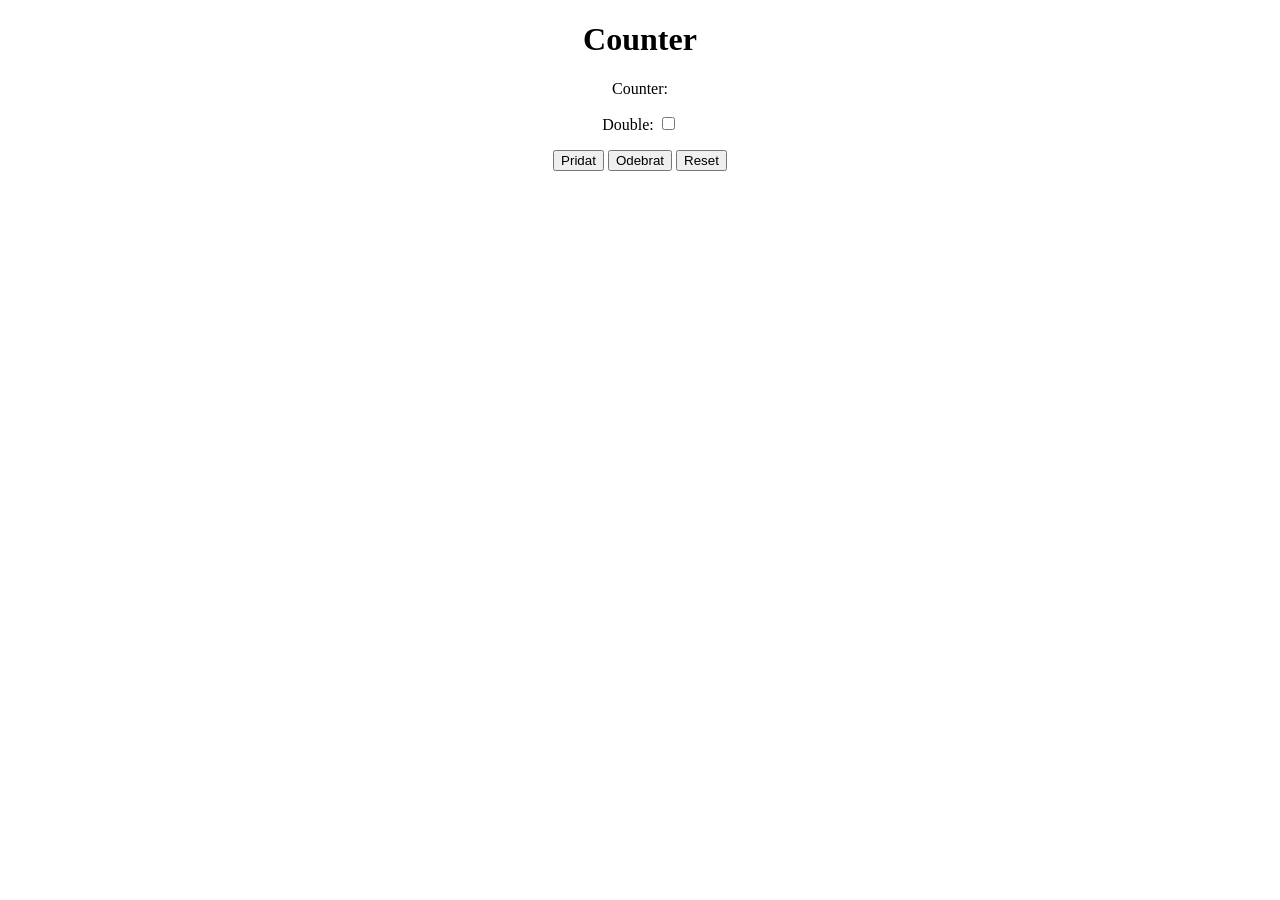
==== counter/index.html @ 58abe73d "Automaticka zaloha" ====
<!DOCTYPE html>
<html lang="en">
<head>
    <meta charset="UTF-8">
    <meta name="viewport" content="width=device-width, initial-scale=1.0">
    <title>Document</title>
    <link rel="stylesheet" href="style.css" />
    <link rel="manifest" href="manifest.json" />
    <script src="index.js" defer></script>
</head>
<body>
    <h1>Counter</h1>
    <p> Counter: <span id="counter_span"></span></p>
    <p>Double: <input type="checkbox" id="double_check" /></p>
    <button onclick="add()">Pridat</button>
    <button onclick="sub()">Odebrat</button>
    <button onclick="reset()">Reset</button>
</body>
</html>
---- counter/style.css ----
body {
    text-align: center;
}
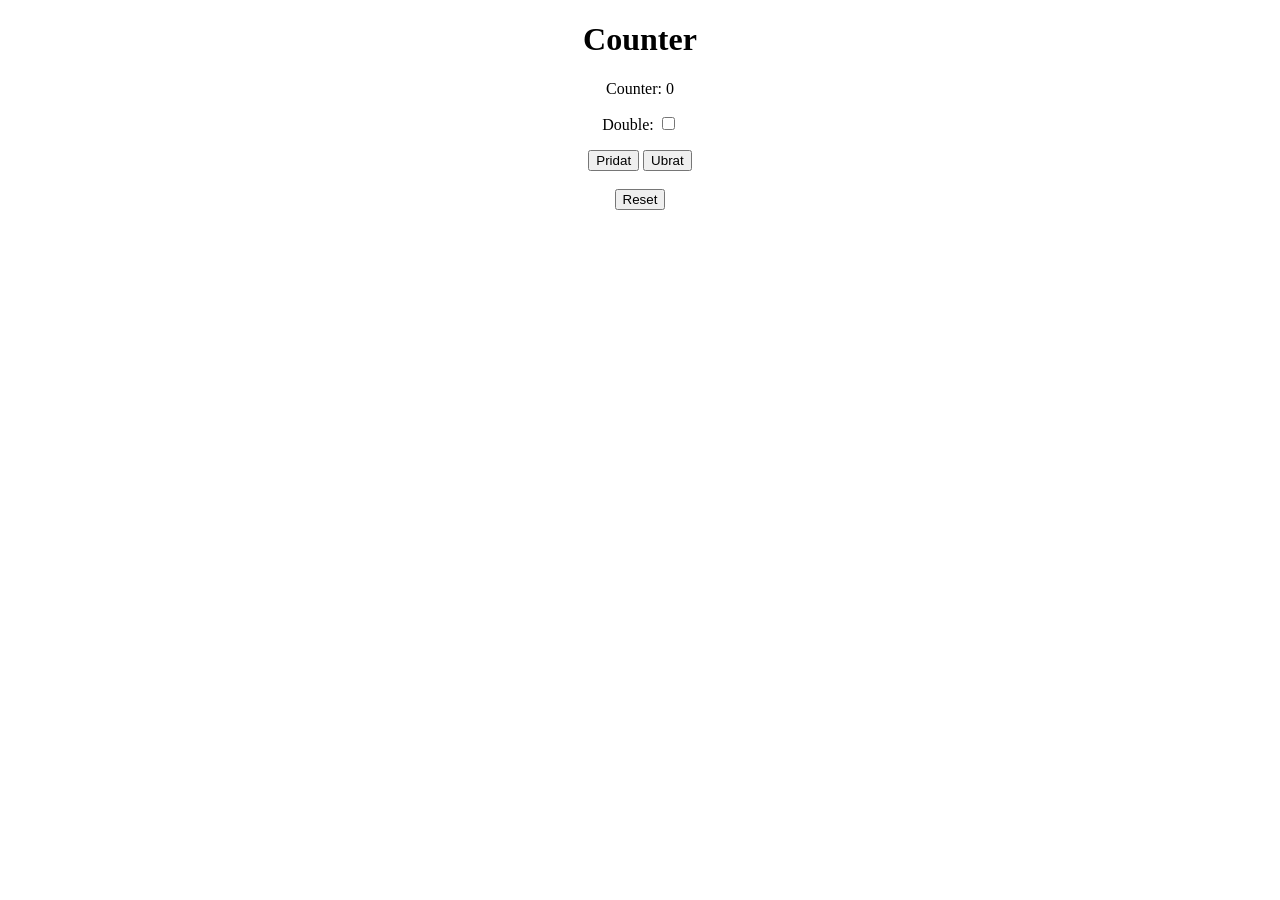
==== commit b51ad987: "Automaticka zaloha" ====
--- a/counter/index.html
+++ b/counter/index.html
@@ -3,17 +3,17 @@
 <head>
     <meta charset="UTF-8">
     <meta name="viewport" content="width=device-width, initial-scale=1.0">
-    <title>Document</title>
+    <title>Counter</title>
     <link rel="stylesheet" href="style.css" />
     <link rel="manifest" href="manifest.json" />
     <script src="index.js" defer></script>
 </head>
 <body>
     <h1>Counter</h1>
-    <p> Counter: <span id="counter_span"></span></p>
-    <p>Double: <input type="checkbox" id="double_check" /></p>
-    <button onclick="add()">Pridat</button>
-    <button onclick="sub()">Odebrat</button>
-    <button onclick="reset()">Reset</button>
+    <p>Counter: <span id="counter_span"></span></p>
+    <p>Double: <input type="checkbox" id="double_check"/></p>
+    <button onclick="upravCounter('add')">Pridat</button>
+    <button onclick="upravCounter('sub')">Ubrat</button><br /><br />
+    <button onclick="upravCounter('reset')">Reset</button>
 </body>
 </html>
